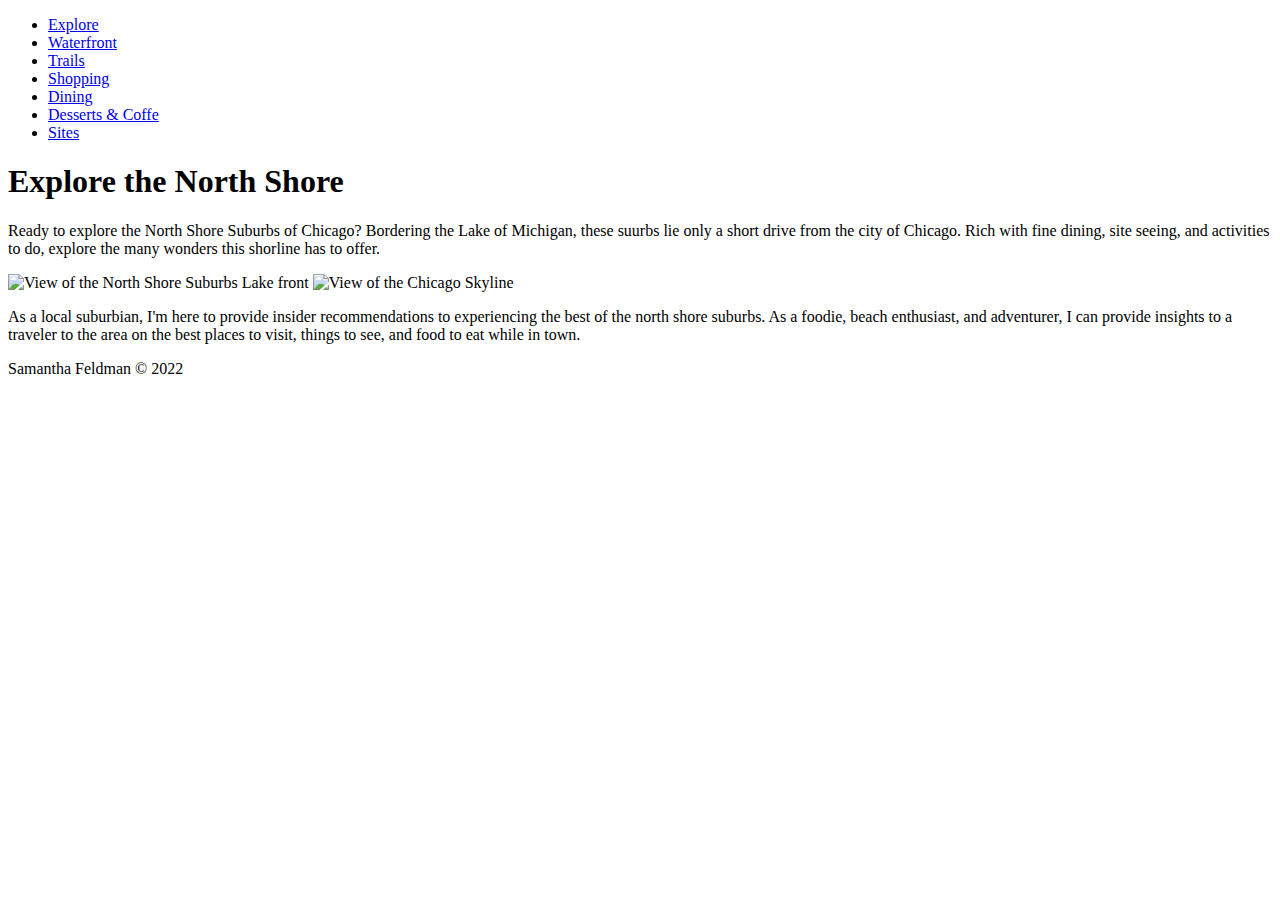
==== index.html @ 965292fd "Add files via upload" ====
<!DOCTYPE html>
<html lang="en">
<head>
    <meta charset="UTF-8">
	<meta name="viewport" content="width=device-width, initial-scale=1.0">
    <link rel="icon" href="images/northshore.jpeg">
    <link href='css/html5reset.css' rel='stylesheet'>
    <link href= "css/style.css" rel='stylesheet'>
    <title>A Guide to Chicago's North Shore Suburbs</title>
</head>

<body>
    <header>
        <nav>
            <ul>
                <li class="active"><a href = "index.html" >Explore</a> </li>
                <li ><a href="waterfront.html">Waterfront</a></li>
                <li> <a href="trails.html">Trails</a></li>
                <li> <a href="shopping.html">Shopping</a></li>
                <li> <a href="restaurants.html">Dining</a></li>
                <li> <a href="desserts.html">Desserts & Coffe</a></li>
                <li><a href="sites.html">Sites</a></li>
            </ul>
        </nav>
    </header>
    <main> 
        <div id="shoreline"> 
        <h1>Explore the North Shore</h1>
        <p>Ready to explore the North Shore Suburbs of Chicago? Bordering the Lake of Michigan, these suurbs lie only a short drive from the city of Chicago. Rich with fine dining, site seeing, and activities to do, explore the many wonders this shorline has to offer.
        </div>
    
        </p>
       
        <img src = "images/north_shore.jpeg" alt="View of the North Shore Suburbs Lake front" width="200"/>
        <img src = "images/chicago_skyline.jpg" alt="View of the Chicago Skyline" width="200"/>
        <p>As a local suburbian, I'm here to provide insider recommendations to experiencing the best of the north shore suburbs. As a 
            foodie, beach enthusiast, and adventurer, I can provide insights to a traveler to the area 
            on the best places to visit, things to see, and food to eat while in town.
        </p>

    </main>
    <footer>
        <p>Samantha Feldman &copy; 2022</p>
    </footer>
    
</body>
   
</html>
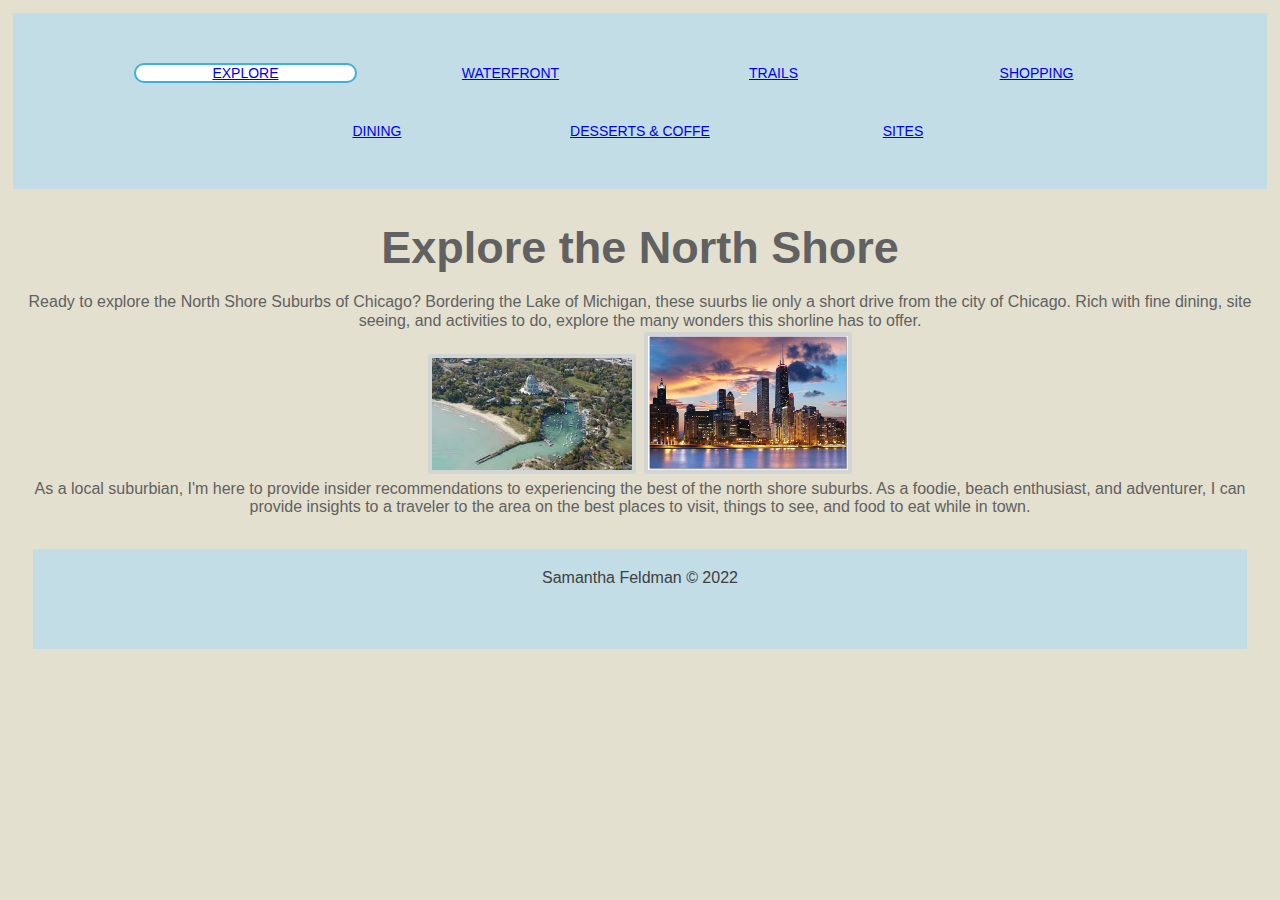
==== commit 7400f478: "Update index.html" ====
--- a/index.html
+++ b/index.html
@@ -27,9 +27,10 @@
         <div id="shoreline"> 
         <h1>Explore the North Shore</h1>
         <p>Ready to explore the North Shore Suburbs of Chicago? Bordering the Lake of Michigan, these suurbs lie only a short drive from the city of Chicago. Rich with fine dining, site seeing, and activities to do, explore the many wonders this shorline has to offer.
+        </p>
         </div>
     
-        </p>
+        
        
         <img src = "images/north_shore.jpeg" alt="View of the North Shore Suburbs Lake front" width="200"/>
         <img src = "images/chicago_skyline.jpg" alt="View of the Chicago Skyline" width="200"/>
--- a/css/style.css
+++ b/css/style.css
@@ -0,0 +1,127 @@
+body{
+    color: #616161;
+    background: #e3e0cf;
+    text-align: center;
+    margin: 1%;
+    line-height:1.15;
+    font-family: 'Varela Round', sans-serif;
+}
+nav{
+    background: #c2dde6;
+    justify-content: space-around;
+    align-content: space-around;
+}
+main{
+    padding: 1%;
+
+}
+h1{
+    font-size: 45px;
+	font-weight: bold;
+    text-align: center;
+    margin: 20px;
+
+}
+h2{
+    font-size: 25px;
+    margin: 20px;
+}
+
+h3{
+    font-size: 22px;
+}
+p{
+    text-align: center;
+}
+img{
+    display: center;
+    margin: 2px;
+    padding: 0px;
+    border: 4px solid #d3d5d5;
+    border-radius: 2px;
+    text-align: center;
+
+  }
+img:nth-child(even):hover{
+    box-shadow: 10px 10px 5px #d1caa4;
+}
+.container{
+    border: 3px solid #c5d5cb;
+    margin-top: 20px;
+    padding-bottom: 20px;
+    align-items: center;
+    justify-content: center;
+}
+#shoreline{
+    background-image: url("images/north_shore.jpeg");
+}
+
+.trails_images_container{
+    display: grid;
+    grid-template: repeat(2, 1fr)/repeat(4, 1fr)
+}
+
+img:hover{
+    opacity: 0.5;
+}
+
+.images_container{
+    justify-content: center;
+      
+  }
+.images-container img{
+    margin-left: 5px;
+    margin-right: 5px;
+    justify-content: center;
+}
+
+ul {
+    margin: 30px auto;
+    padding: 0 20px;
+    text-align: center;
+  }
+
+li {
+    text-transform: uppercase;
+    font-family: 'Varela Round', sans-serif;
+    font-size: 14px;
+    display: inline-block;
+    margin: 20px;
+    width: 18%;  
+  }
+  .logo{
+      text-align: center;
+      justify-content: center;
+  }
+
+li:hover {
+    color: #6fd5fa;
+    background-color: white;
+}
+    
+.active{
+    background-color: white;
+    border: 2px solid #3cb2da;
+    border-radius: 20px;
+    
+    text-align: center;
+ 
+}
+a:visited{
+    color: #000;
+}
+#lous_link{
+    display:block;
+}
+footer {
+    color: #404040;
+    background-color: #c2dde6;
+    text-align: center;
+    height: 100px;
+    margin: 20px;
+  }
+  footer p{
+      padding: 20px;
+  }
+
+ 